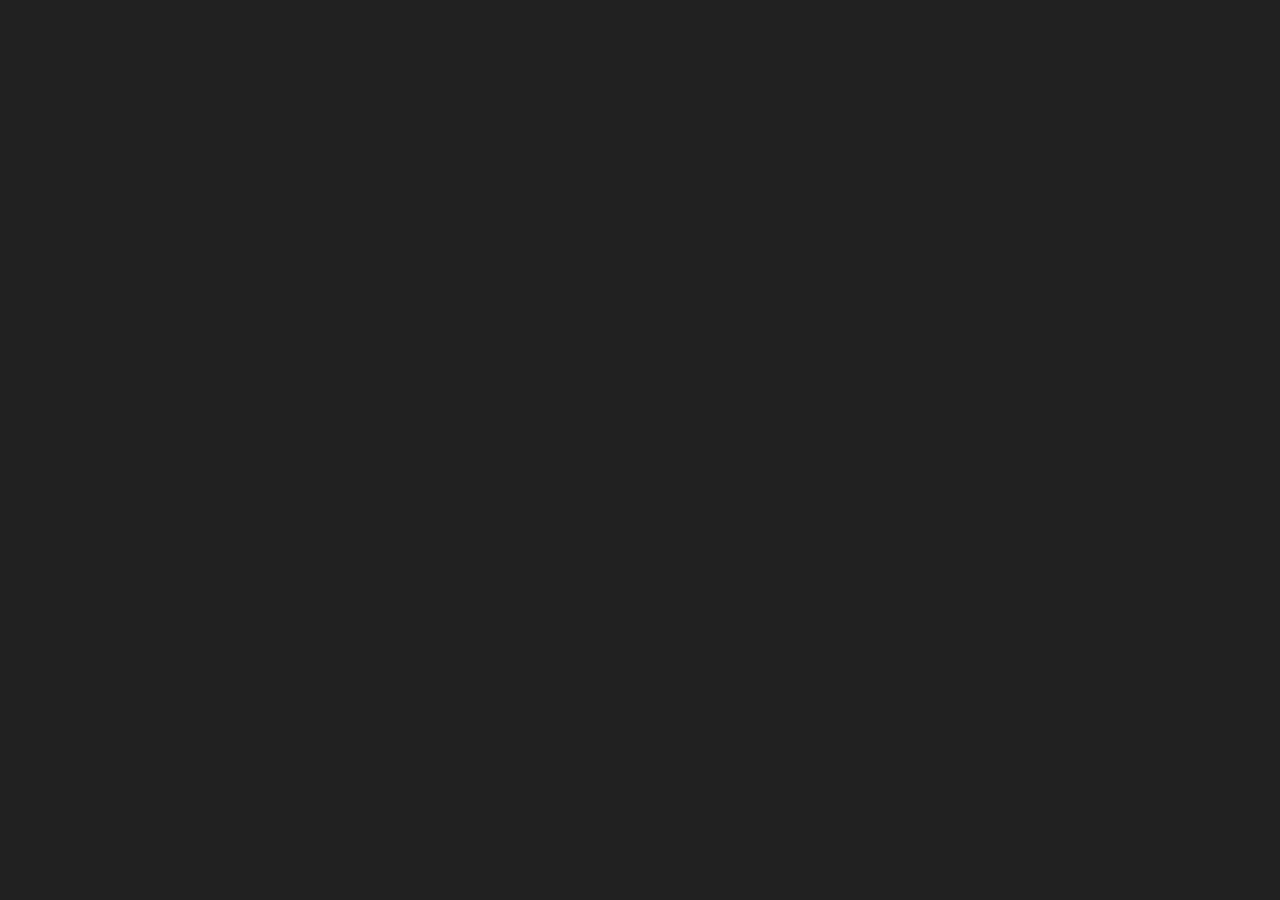
==== 06_DOM/three.html @ ff973c24 "Add files via upload" ====
<!DOCTYPE html>
<html lang="en">
<head>
    <meta charset="UTF-8">
    <meta name="viewport" content="width=device-width, initial-scale=1.0">
    <title>Dom | chai or code</title>
</head>
<body style="background-color: #212121; color: #fff">

    
</body>

<script>
   
     const div = document.createElement('div'); // jo man kre wo create kr skte h
     console.log(div);
     div.className="main"
     div.id = Math.round(Math.random() * 10 + 1)

     
</script>
</html>
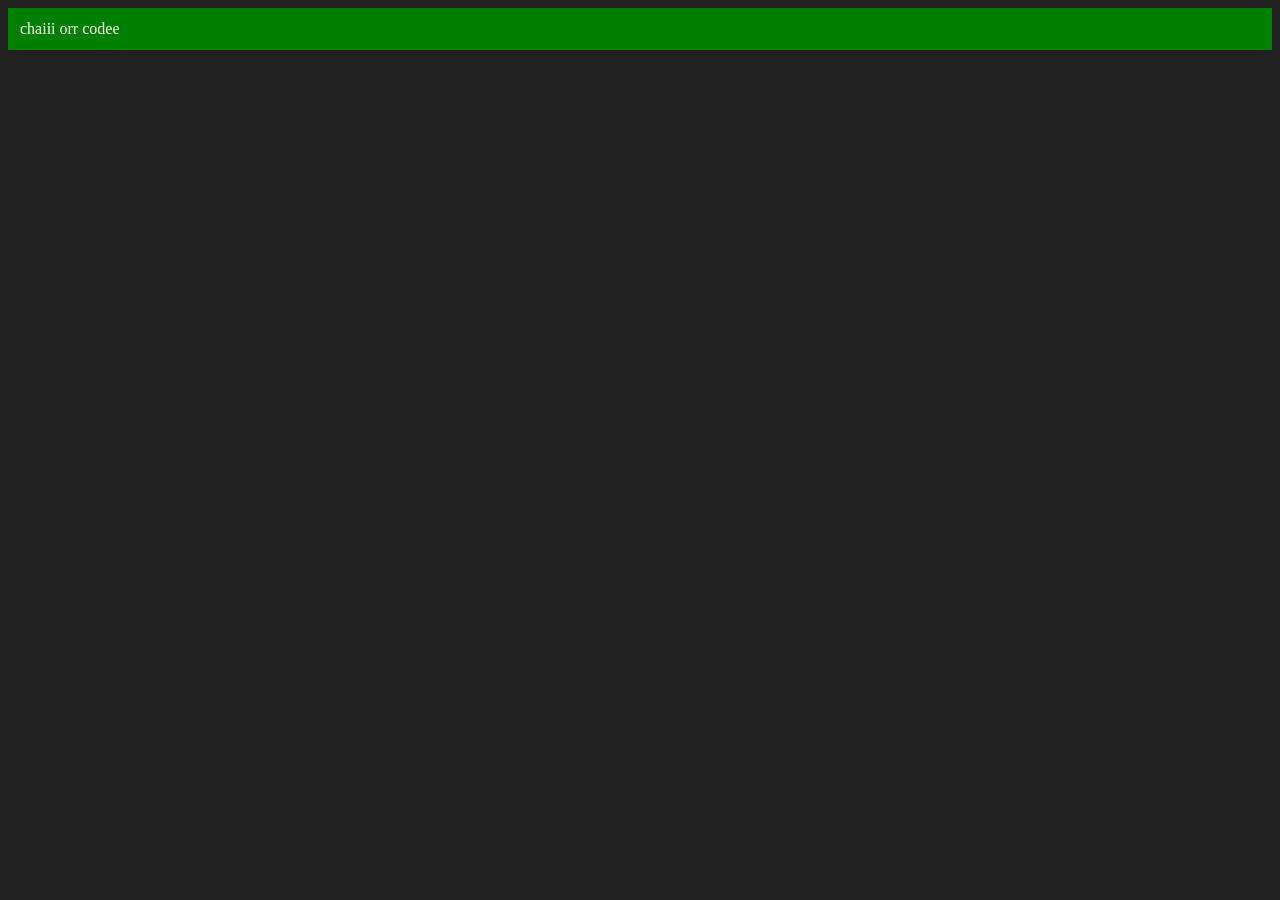
==== commit 1214616e: "Add files via upload" ====
--- a/06_DOM/three.html
+++ b/06_DOM/three.html
@@ -1,3 +1,6 @@
+<!-- how to create a new element in DOM  -->
+
+
 <!DOCTYPE html>
 <html lang="en">
 <head>
@@ -16,7 +19,14 @@
      console.log(div);
      div.className="main"
      div.id = Math.round(Math.random() * 10 + 1)
+     div.setAttribute("title", "generatedd title")
+     div.style.backgroundColor = "green"
+     div.style.padding = "12px"
+     // div.innerText = "chai or code by aryamanshu"
+     const addText = document.createTextNode ("chaiii orr codee")
+     div.appendChild(addText)
 
+     document.body.appendChild(div)
      
 </script>
 </html>
